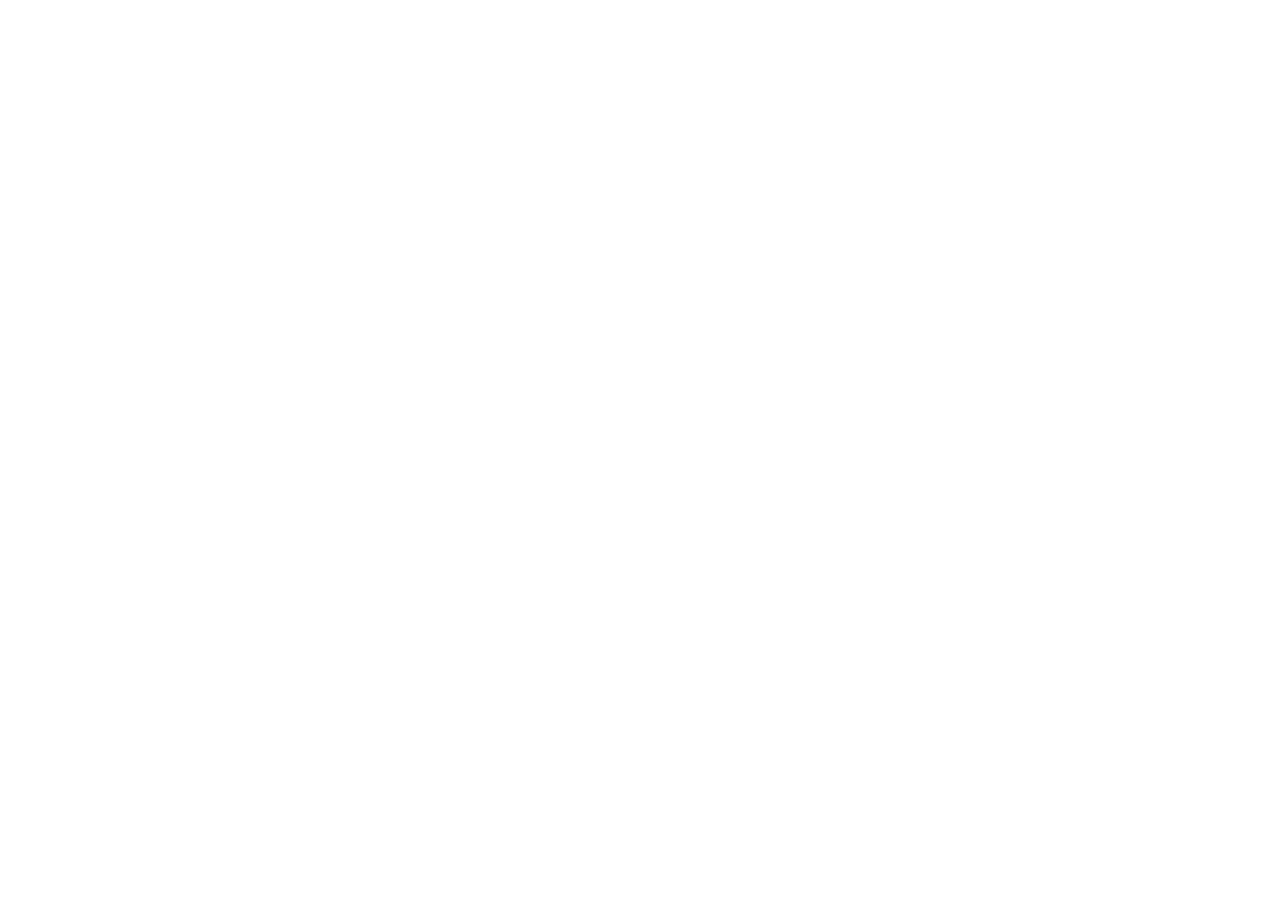
==== GetScwifty/index.html @ 17580d3a "changing path that will suit webserver" ====
<!DOCTYPE html>
<html lang="en">
<head>
    <meta charset="UTF-8">
    <meta http-equiv="X-UA-Compatible" content="IE=edge">
    <meta name="viewport" content="width=device-width, initial-scale=1.0">
    <title>Document</title>
</head>
<body>
    
</body>
<script type="module" src="index.js"></script>
</html>
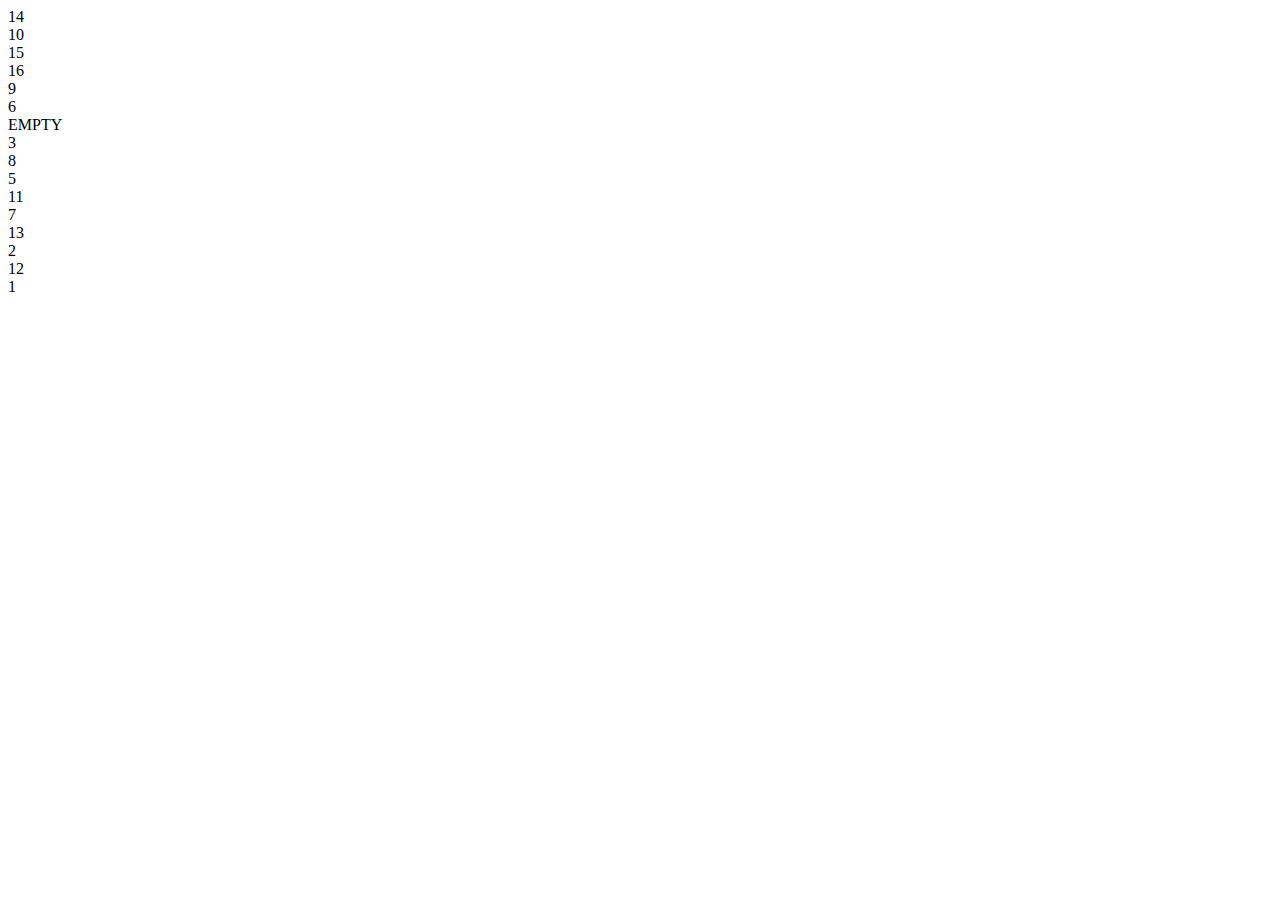
==== commit 4db1f65a: "organize cells to the screen" ====
--- a/GetScwifty/index.html
+++ b/GetScwifty/index.html
@@ -4,10 +4,11 @@
     <meta charset="UTF-8">
     <meta http-equiv="X-UA-Compatible" content="IE=edge">
     <meta name="viewport" content="width=device-width, initial-scale=1.0">
-    <title>Document</title>
+    <link rel="stylesheet" href="/HtmlUI/Grid/CSSGrid/grid.css">
+    <title>Get Schwifty</title>
 </head>
 <body>
-    
+    <div id="container"></div>
 </body>
 <script type="module" src="index.js"></script>
 </html>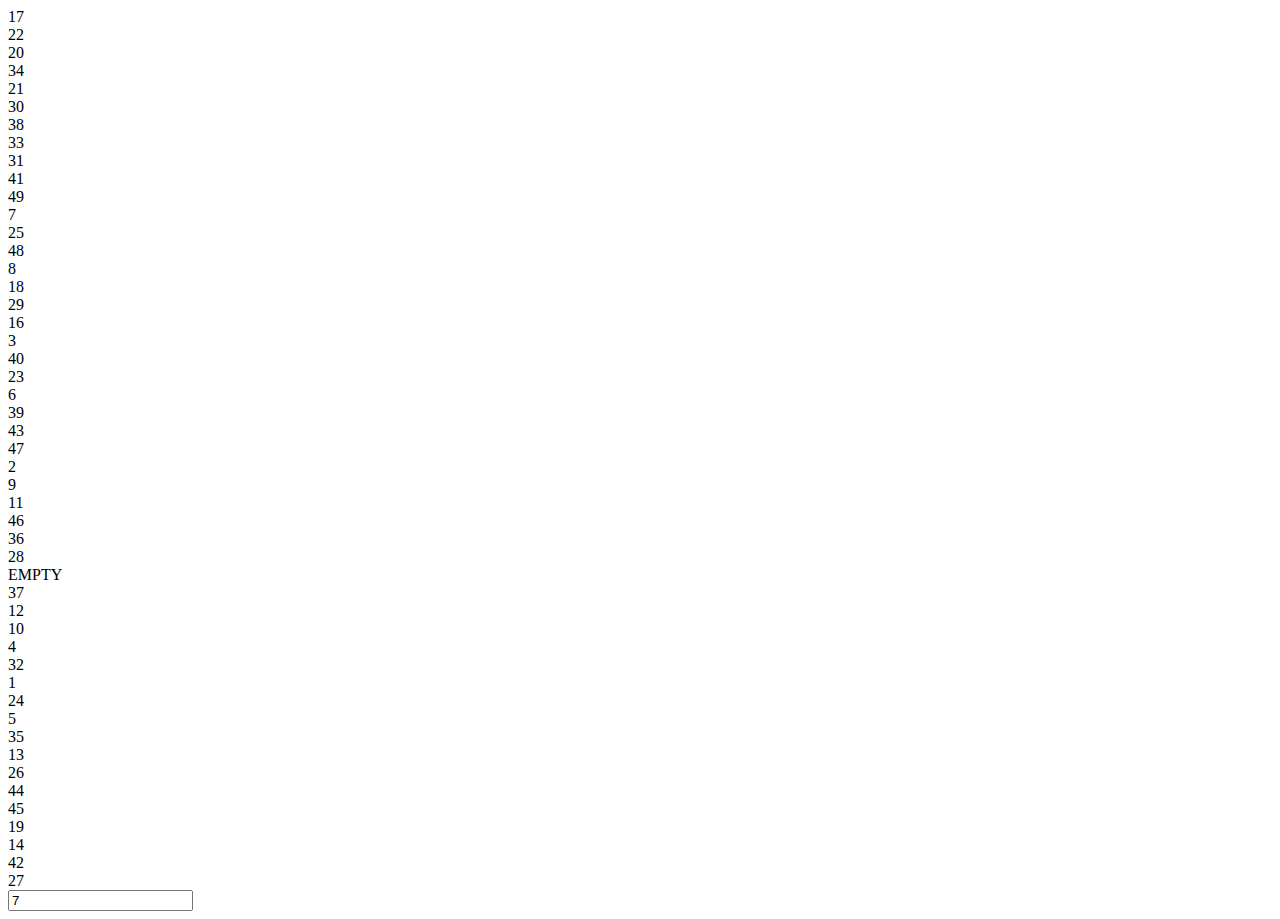
==== commit 856382ce: "adding input for changing grid length" ====
--- a/GetScwifty/index.html
+++ b/GetScwifty/index.html
@@ -9,6 +9,7 @@
 </head>
 <body>
     <div id="container"></div>
+    <input type="number" id="grid-size" value="7"/>
 </body>
 <script type="module" src="index.js"></script>
 </html>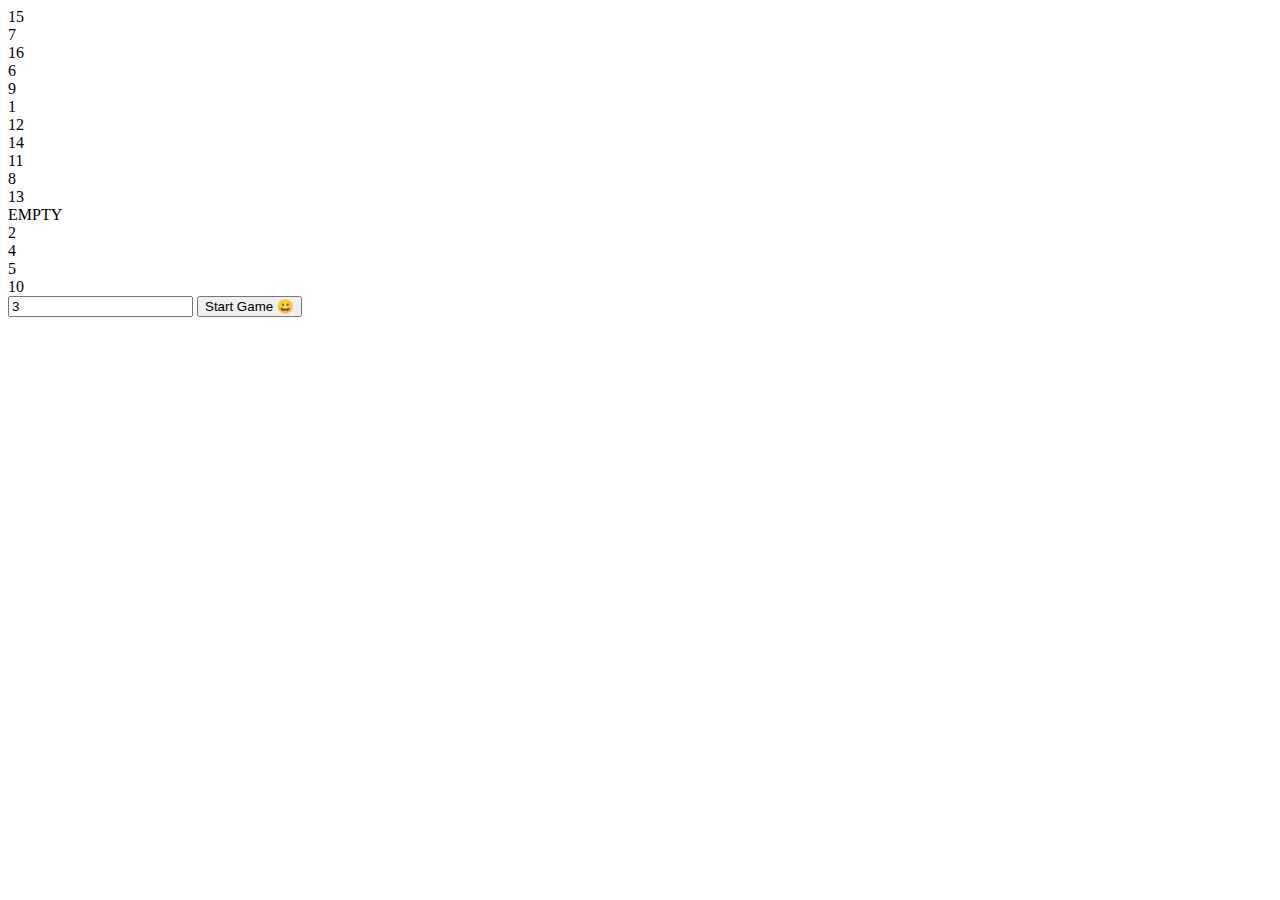
==== commit 3df4d864: "adding button for starting game" ====
--- a/GetScwifty/index.html
+++ b/GetScwifty/index.html
@@ -9,7 +9,8 @@
 </head>
 <body>
     <div id="container"></div>
-    <input type="number" id="grid-size" value="7"/>
+    <input type="number" id="grid-size" value="3"/>
+    <button id="start-game" > Start Game 😀 </button>
 </body>
 <script type="module" src="index.js"></script>
 </html>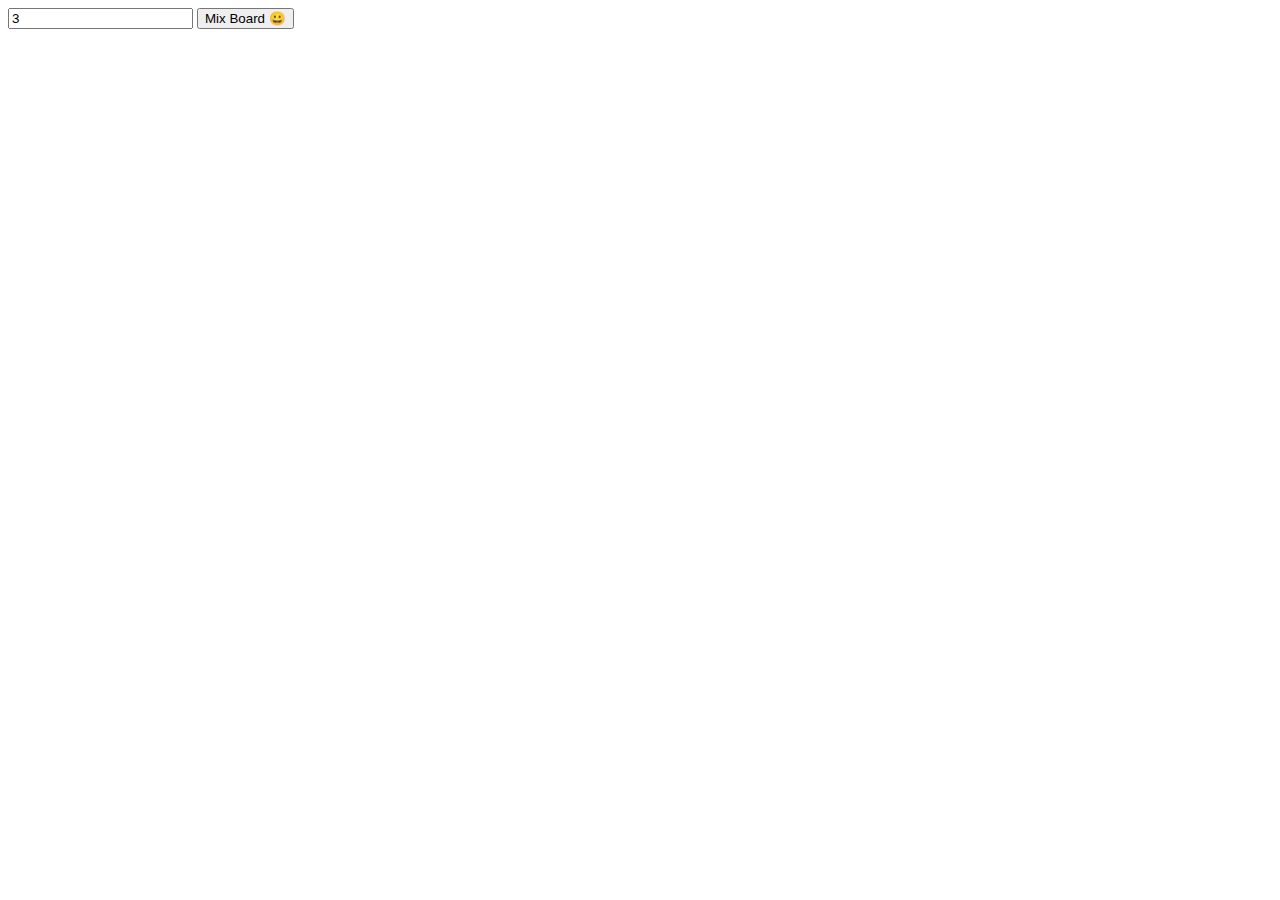
==== commit 55ba8cb7: "adding math to calculate the clicked grid" ====
--- a/GetScwifty/index.html
+++ b/GetScwifty/index.html
@@ -10,7 +10,7 @@
 <body>
     <div id="container"></div>
     <input type="number" id="grid-size" value="3"/>
-    <button id="start-game" > Start Game 😀 </button>
+    <button id="start-game" > Mix Board 😀 </button>
 </body>
 <script type="module" src="index.js"></script>
 </html>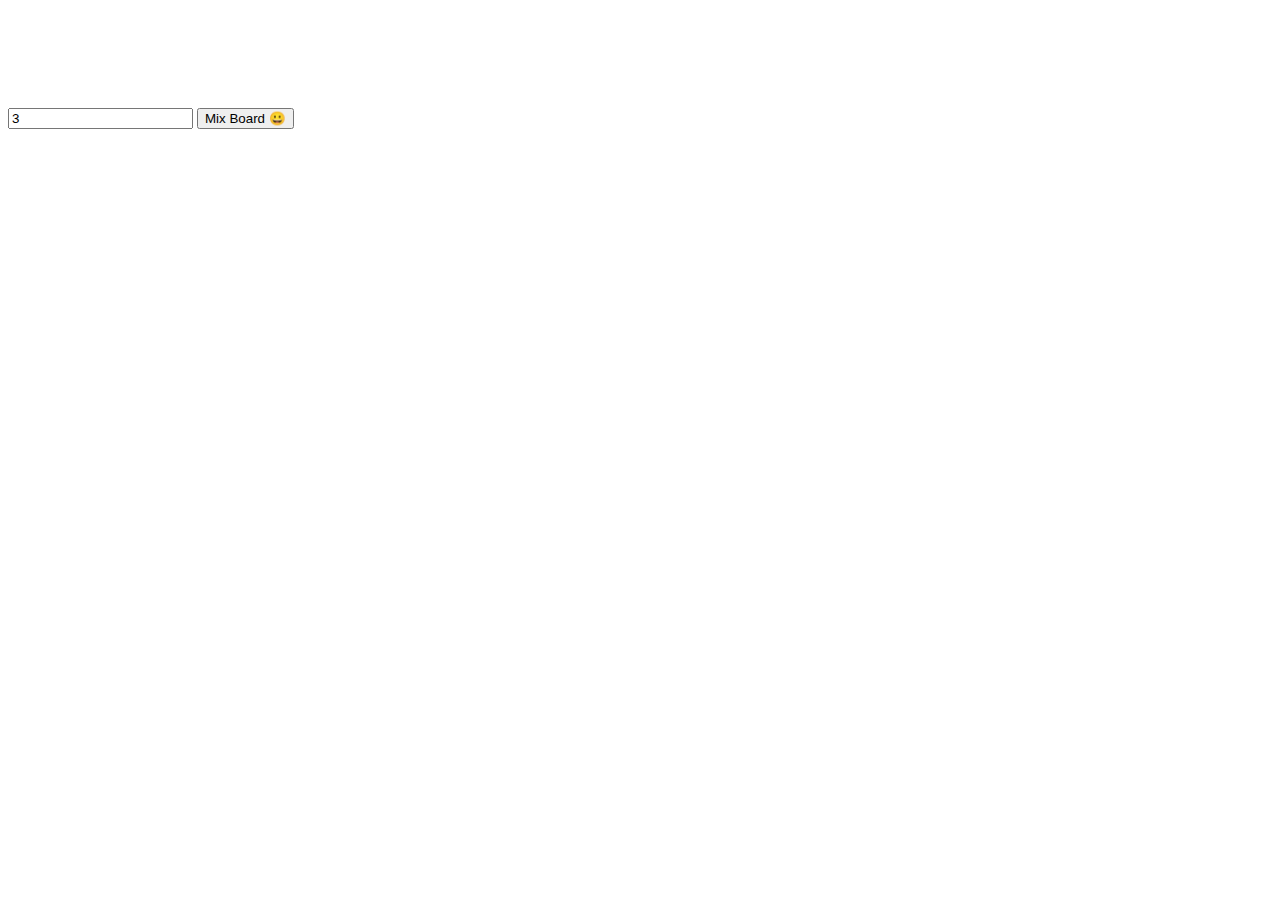
==== commit 40991323: "generating new grid with better design" ====
--- a/GetScwifty/index.html
+++ b/GetScwifty/index.html
@@ -4,13 +4,13 @@
     <meta charset="UTF-8">
     <meta http-equiv="X-UA-Compatible" content="IE=edge">
     <meta name="viewport" content="width=device-width, initial-scale=1.0">
-    <link rel="stylesheet" href="/HtmlUI/Grid/CSSGrid/grid.css">
+    <link rel="stylesheet" href="design.css">
     <title>Get Schwifty</title>
 </head>
 <body>
     <div id="container"></div>
     <input type="number" id="grid-size" value="3"/>
-    <button id="start-game" > Mix Board 😀 </button>
+    <button id="start-grid" > Mix Board 😀 </button>
 </body>
 <script type="module" src="index.js"></script>
 </html>--- a/GetScwifty/design.css
+++ b/GetScwifty/design.css
@@ -0,0 +1,18 @@
+
+:root {
+    --grid-cols: 1;
+    --grid-rows: 1;
+  }
+  
+  #container {
+    display: grid;
+    grid-gap: 1em;
+    grid-template-rows: repeat(var(--grid-rows), 100px);
+    grid-template-columns: repeat(var(--grid-cols), 100px);
+  }
+  
+  .cell-item {
+    padding: 1em;
+    border: 1px solid #ddd;
+    text-align: center;
+  }